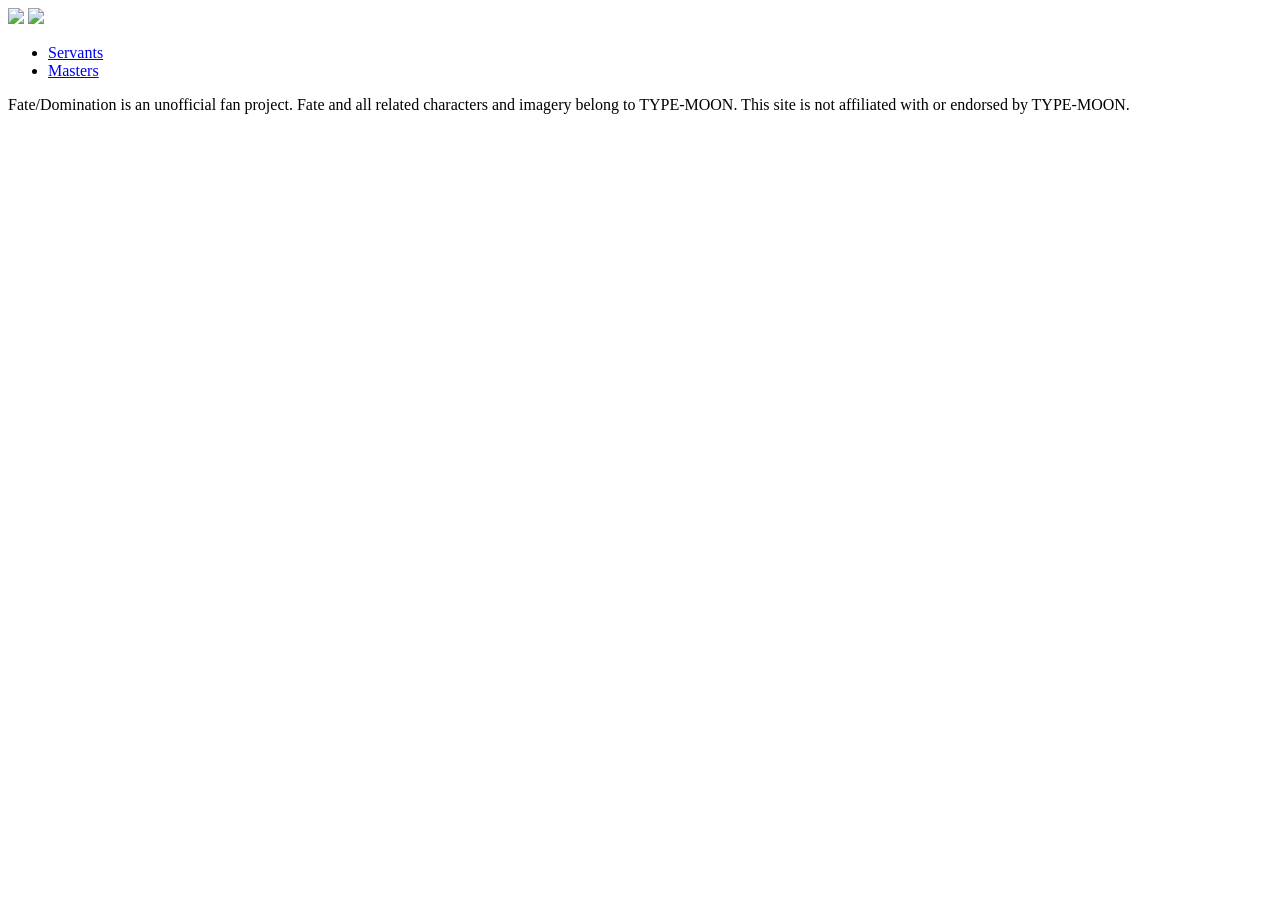
==== index.html @ 68b9c408 "favicon fix again" ====
<!DOCTYPE html>
<html lang="en">
<head>
    <meta charset="UTF-8">
    <meta name="viewport" content="width=device-width, initial-scale=1.0">
    <title>Fate/Domination Database</title>
    <link rel="stylesheet" href="orbs.css">
    <link rel="stylesheet" href="index.css">
    <link rel="icon" type="image/png" href="favicon32x32.png">
</head>
<body>
    <div class="panorama"></div>
    <header>

    </header>
    <main>
        <div class="frontpage-resource">
            <img id="homepage-logo" src="resources/fatelogo.png">
            <img id="summoning-circle" src="resources/Summoning_Circle.png">
        </div>
        <nav class="home-nav">
            <ul>
                <li><a href="servants.html">Servants</a></li>
                <li><a href="masters.html">Masters</a></li>
                <!-- <li><a href="search.html">Card Search</a></li> -->
                <!-- <li><a href="map.html">Map</a></li> -->
            </ul>
        </nav>
    </main>
    <footer>
        <p>Fate/Domination is an unofficial fan project. Fate and all related characters and imagery belong to TYPE-MOON. This site is not affiliated with or endorsed by TYPE-MOON.</p>
    </footer>
    <script src="orbs.js"></script>
</body>
</html>
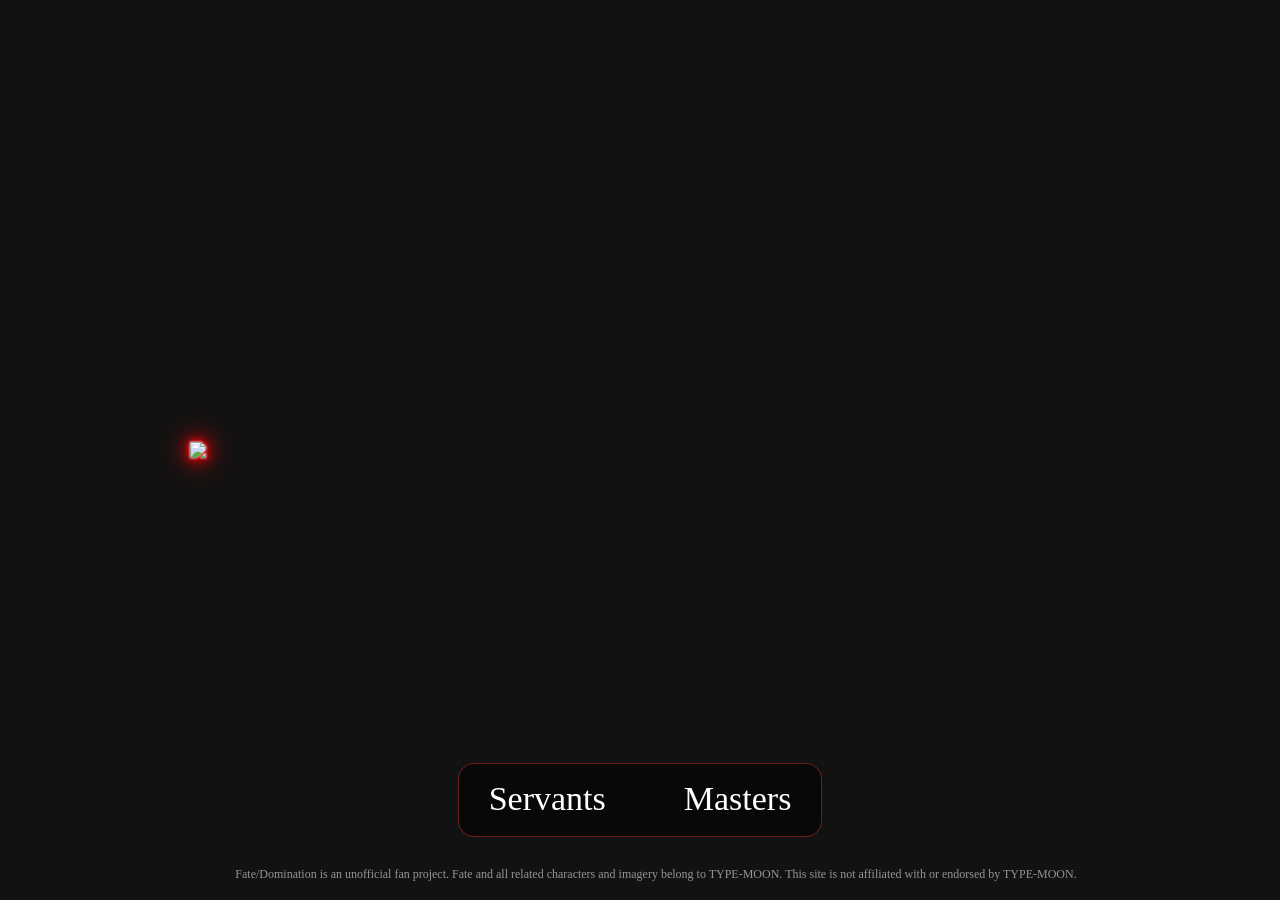
==== commit f8da3582: "fixed url for homepage" ====
--- a/index.html
+++ b/index.html
@@ -5,7 +5,7 @@
     <meta name="viewport" content="width=device-width, initial-scale=1.0">
     <title>Fate/Domination Database</title>
     <link rel="stylesheet" href="orbs.css">
-    <link rel="stylesheet" href="index.css">
+    <link rel="stylesheet" href="home.css">
     <link rel="icon" type="image/png" href="favicon32x32.png">
 </head>
 <body>
--- a/home.css
+++ b/home.css
@@ -0,0 +1,141 @@
+body {
+    background-color: rgb(18, 18, 18);
+}
+
+.panorama {
+  position: fixed;
+  top: 0;
+  left: 0;
+  height: 100dvh;                         /* always as tall as the screen */
+  width: calc(100dvh * 5760 / 1080 * 3);  /* 3 copies of the image side by side */
+  background-image: url('images/Modal-Backgrounds/Homepage_Background.webp');
+  background-size: auto 100%;             /* height fits the screen, width follows the image's shape */
+  background-repeat: repeat-x;            /* tile it sideways */
+  z-index: -99;                            /* behind everything */
+  pointer-events: none;                   /* clicks go through it */
+
+  animation: pan 420s linear infinite;
+  will-change: transform;
+}
+
+@keyframes pan {
+  from { transform: translateX(0); }
+  to   { transform: translateX(-33.3333%); }   /* exactly one image's width */
+}
+
+@media (prefers-reduced-motion: reduce) {
+  .panorama { animation: none; }   /* respects people who dislike motion */
+}
+
+.frontpage-resource {
+    display: flex;
+    justify-content: center;
+}
+
+
+#summoning-circle {
+    position: fixed;
+    top: 50%;
+    left: 50%;
+    width: 150vmin;
+    height: 150vmin;
+    margin: -75vmin 0 0 -75vmin;
+    animation: rotate 120s linear infinite;
+    z-index: -3;
+    opacity: 0.5;
+    filter: drop-shadow(0 0 15px red);
+    -webkit-user-drag: none;
+    user-select: none;
+}
+
+#homepage-logo {
+    position: fixed;
+    top: 50%;
+    left: 50%;
+    transform: translate(-50%, -50%);
+    width: min(100vh, 92vw);
+    height: auto;
+    z-index: 1;
+    filter: 
+        drop-shadow(0 0 1px white)
+        drop-shadow(0 0 3px red)
+        drop-shadow(0 0 8px red)
+        drop-shadow(0 0 15px rgba(255, 0, 0, 0.5));
+}
+
+.home-nav {
+    position: fixed;
+    bottom: calc(7vh + env(safe-area-inset-bottom));   
+    left: 0;
+    width: 100%;
+    z-index: 2;                                         
+}
+
+.home-nav ul {
+    display: flex;
+    justify-content: center;
+    flex-wrap: wrap;                                    
+    gap: 6px clamp(10px, 4vw, 50px);
+    width: fit-content;
+    max-width: 92vw;
+    margin: 0 auto;
+    padding: 6px 16px;
+    list-style: none;
+    background: rgba(0, 0, 0, 0.55);
+    border: 1px solid rgba(255, 60, 60, 0.4);
+    border-radius: 16px;
+    backdrop-filter: blur(6px);
+}
+
+.home-nav a {
+    display: block;
+    padding: 10px 14px;                                 
+    color: white;
+    text-decoration: none;
+    font-size: clamp(22px, 5vw, 34px);
+    border-bottom: 2px solid transparent;
+    cursor: url("resources/cursor.png") 12 0, pointer;
+    transition: border-color 0.2s, text-shadow 0.2s;
+}
+
+.home-nav a:hover,
+.home-nav a:focus-visible {
+    border-bottom-color: red;
+    text-shadow: 0 0 10px red;
+}
+
+footer {
+    position: fixed;
+    bottom: 0;
+    left: 0;
+    width: 100%;
+    padding: 6px 16px calc(6px + env(safe-area-inset-bottom));
+    text-align: center;
+    font-size: 12px;
+    color: rgba(255, 255, 255, 0.55);
+    z-index: 2;
+}
+
+@keyframes rotate {
+    from {
+        transform: rotate(0deg);
+    }
+
+    to {
+        transform: rotate(360deg);
+    }
+}
+
+@media (orientation: portrait) {
+
+    #homepage-logo,
+    #summoning-circle {
+        top: 42%;
+    }
+}
+
+@media (orientation: landscape) and (max-height: 500px) {
+    .home-nav a {
+        font-size: 20px;
+    }
+}
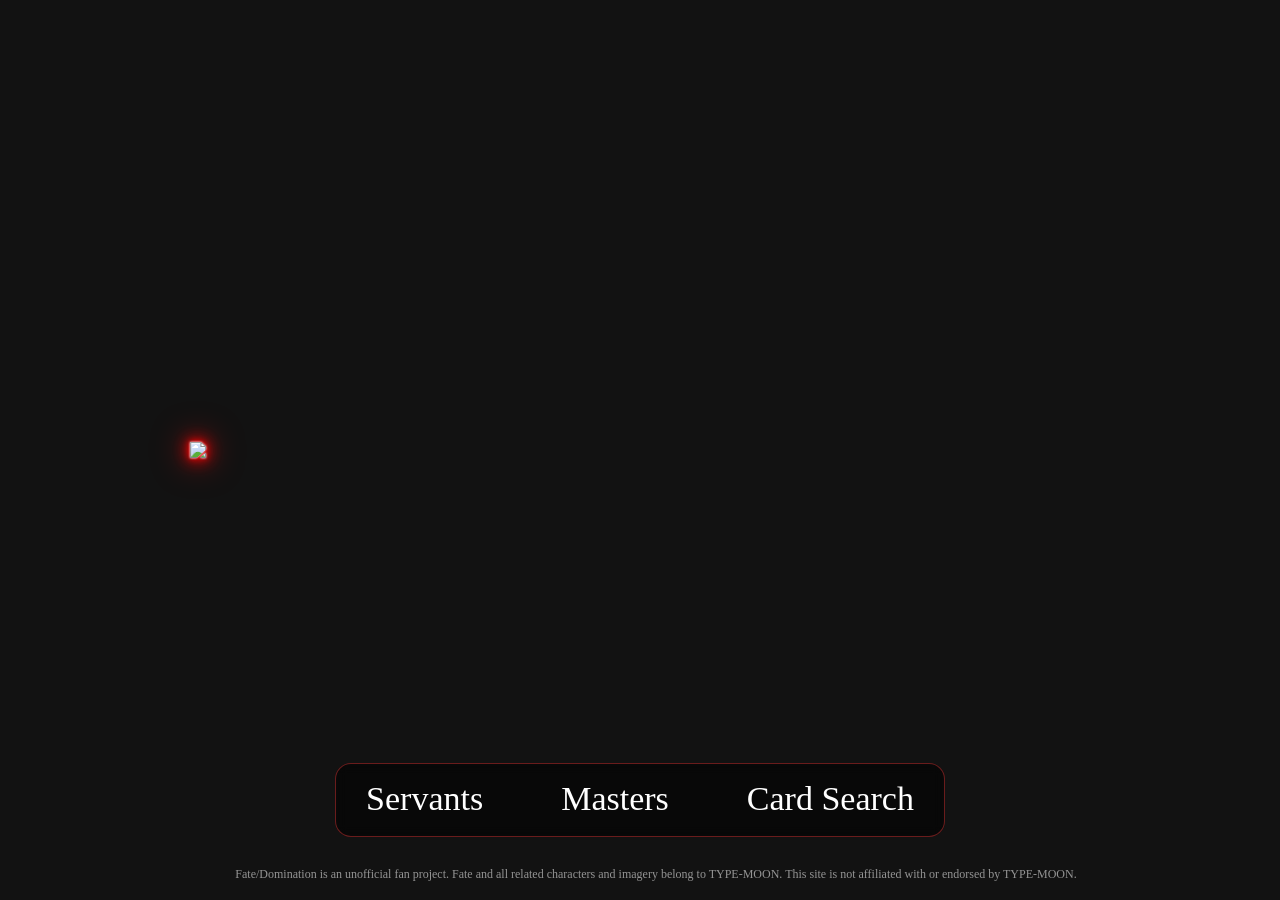
==== commit 3cc68c15: "added card search navigation to homepage" ====
--- a/index.html
+++ b/index.html
@@ -22,7 +22,7 @@
             <ul>
                 <li><a href="servants.html">Servants</a></li>
                 <li><a href="masters.html">Masters</a></li>
-                <!-- <li><a href="search.html">Card Search</a></li> -->
+                <li><a href="search.html">Card Search</a></li>
                 <!-- <li><a href="map.html">Map</a></li> -->
             </ul>
         </nav>
